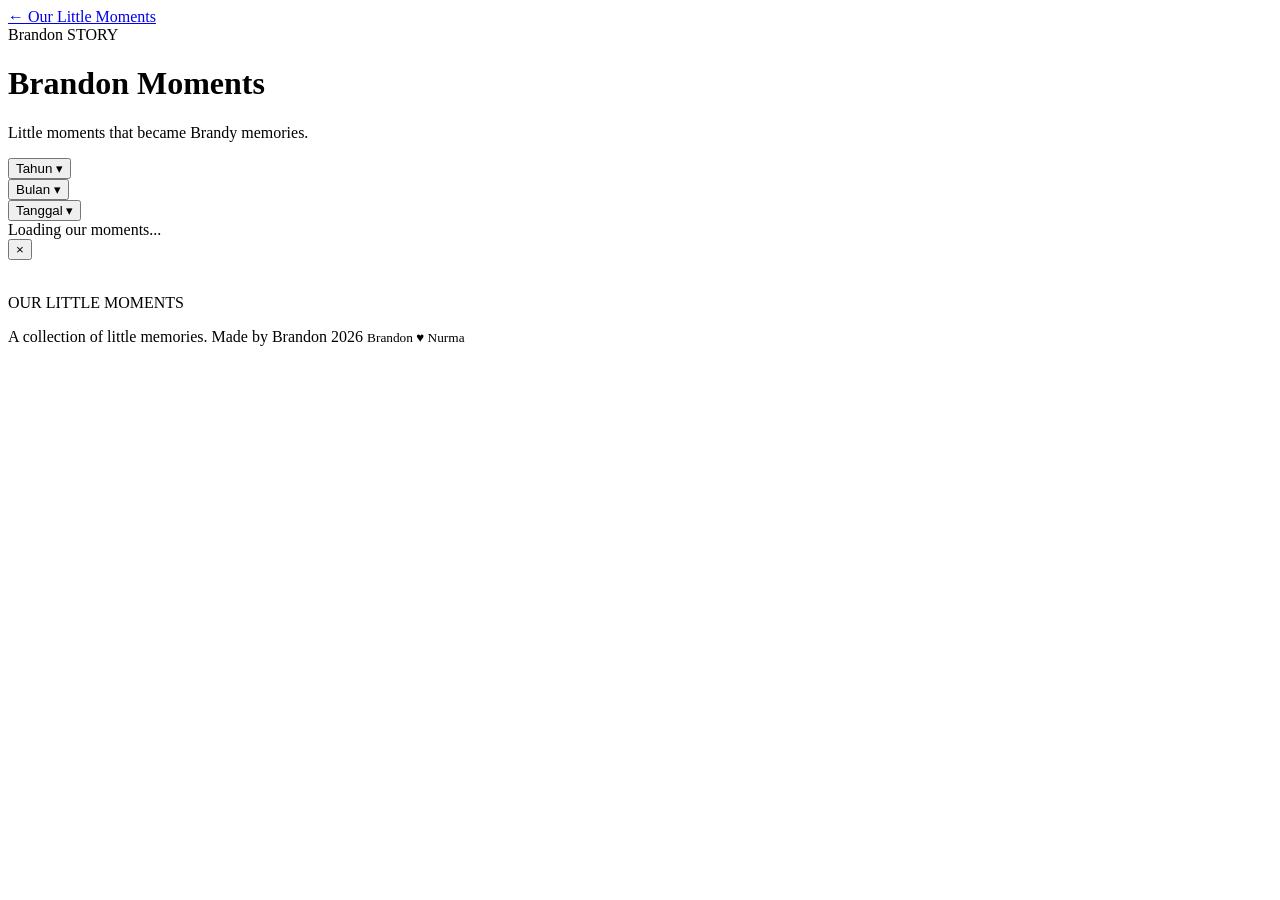
==== brandon.html @ 457f75f1 "Initial commit" ====
<!DOCTYPE html>
<html lang="en">

<head>

  <meta charset="UTF-8">

  <meta
    name="viewport"
    content="width=device-width, initial-scale=1.0"
  >

  <title>Nurma Moments — Princess Little Moments</title>


  <!-- ============================================
       GOOGLE FONTS
  ============================================ -->

  <link
    rel="preconnect"
    href="https://fonts.googleapis.com"
  >

  <link
    rel="preconnect"
    href="https://fonts.gstatic.com"
    crossorigin
  >

  <link
    href="https://fonts.googleapis.com/css2?family=Cormorant+Garamond:wght@400;500;600&family=DM+Sans:wght@400;500;600&display=swap"
    rel="stylesheet"
  >


  <!-- ============================================
       MAIN CSS
  ============================================ -->

  <link
    rel="stylesheet"
    href="brandon.css"
  >

</head>


<body>


  <!-- ============================================
       HEADER
  ============================================ -->

  <header class="moments-header">

    <a
      href="index.html"
      class="back-button"
    >
      ← Our Little Moments
    </a>


    <div class="page-title">

      <div class="eyebrow">
        Brandon STORY
      </div>

      <h1>
        Brandon Moments
      </h1>

      <p>
        Little moments that became Brandy memories.
      </p>

    </div>

  </header>



  <!-- ============================================
       MAIN CONTENT
  ============================================ -->

  <main class="moments-container">


    <!-- ============================================
         FILTER
    ============================================ -->

    <section
      class="moments-filter"
      id="momentsFilter"
    >


      <!-- ==========================================
           YEAR FILTER
      ========================================== -->

      <div
        class="filter-dropdown"
        id="yearDropdown"
      >

        <button
          type="button"
          class="filter-button"
          id="yearButton"
          aria-haspopup="listbox"
          aria-expanded="false"
        >

          <span id="yearButtonText">
            Tahun
          </span>

          <span class="filter-arrow">
            ▾
          </span>

        </button>


        <div
          class="filter-menu"
          id="yearFilter"
          role="listbox"
        ></div>

      </div>



      <!-- ==========================================
           MONTH FILTER
      ========================================== -->

      <div
        class="filter-dropdown"
        id="monthDropdown"
      >

        <button
          type="button"
          class="filter-button"
          id="monthButton"
          aria-haspopup="listbox"
          aria-expanded="false"
        >

          <span id="monthButtonText">
            Bulan
          </span>

          <span class="filter-arrow">
            ▾
          </span>

        </button>


        <div
          class="filter-menu"
          id="monthFilter"
          role="listbox"
        ></div>

      </div>



      <!-- ==========================================
           DATE FILTER
      ========================================== -->

      <div
        class="filter-dropdown"
        id="dateDropdown"
      >

        <button
          type="button"
          class="filter-button"
          id="dateButton"
          aria-haspopup="listbox"
          aria-expanded="false"
        >

          <span id="dateButtonText">
            Tanggal
          </span>

          <span class="filter-arrow">
            ▾
          </span>

        </button>


        <div
          class="filter-menu"
          id="dateFilter"
          role="listbox"
        ></div>

      </div>


    </section>



    <!-- ============================================
         TIMELINE
    ============================================ -->

    <section class="moments-content">

      <div
        id="momentsTimeline"
        class="moments-timeline"
      >

        <div class="loading">
          Loading our moments...
        </div>

      </div>

    </section>


  </main>



  <!-- ============================================
       PHOTO LIGHTBOX
  ============================================ -->

  <div
    id="photoLightbox"
    class="photo-lightbox"
    onclick="closePhotoPreview()"
  >


    <!-- ==========================================
         CLOSE BUTTON
    ========================================== -->

    <button
      type="button"
      class="photo-lightbox-close"
      onclick="event.stopPropagation(); closePhotoPreview()"
      aria-label="Close"
    >
      ×
    </button>


    <!-- ==========================================
         LIGHTBOX CONTENT
    ========================================== -->

    <div
      class="photo-lightbox-content"
      onclick="event.stopPropagation()"
    >

      <img
        id="photoLightboxImage"
        class="photo-lightbox-image"
        src=""
        alt=""
      >


      <div
        id="photoLightboxCaption"
        class="photo-lightbox-caption"
      ></div>

    </div>


  </div>



  <!-- ============================================
       FOOTER
       SAME STRUCTURE AS HOME
  ============================================ -->

  <footer>


    <!-- ==========================================
         FOOTER TITLE
    ========================================== -->

    <p class="footer-title">
      OUR LITTLE MOMENTS
    </p>


    <!-- ==========================================
         FOOTER SUBTITLE
    ========================================== -->

    <span class="footer-subtitle">
      A collection of little memories.
    </span>


    <!-- ==========================================
         SITE CREDIT
    ========================================== -->

    <span class="site-credit">
      Made by Brandon 2026
    </span>


    <!-- ==========================================
         RELATIONSHIP MARK
    ========================================== -->

    <small class="site-watermark">
      Brandon <span class="heart-icon" aria-label="love">♥</span> Nurma
    </small>


  </footer>



  <!-- ============================================
       JAVASCRIPT
  ============================================ -->

  <script src="brandon.js"></script>


</body>

</html>
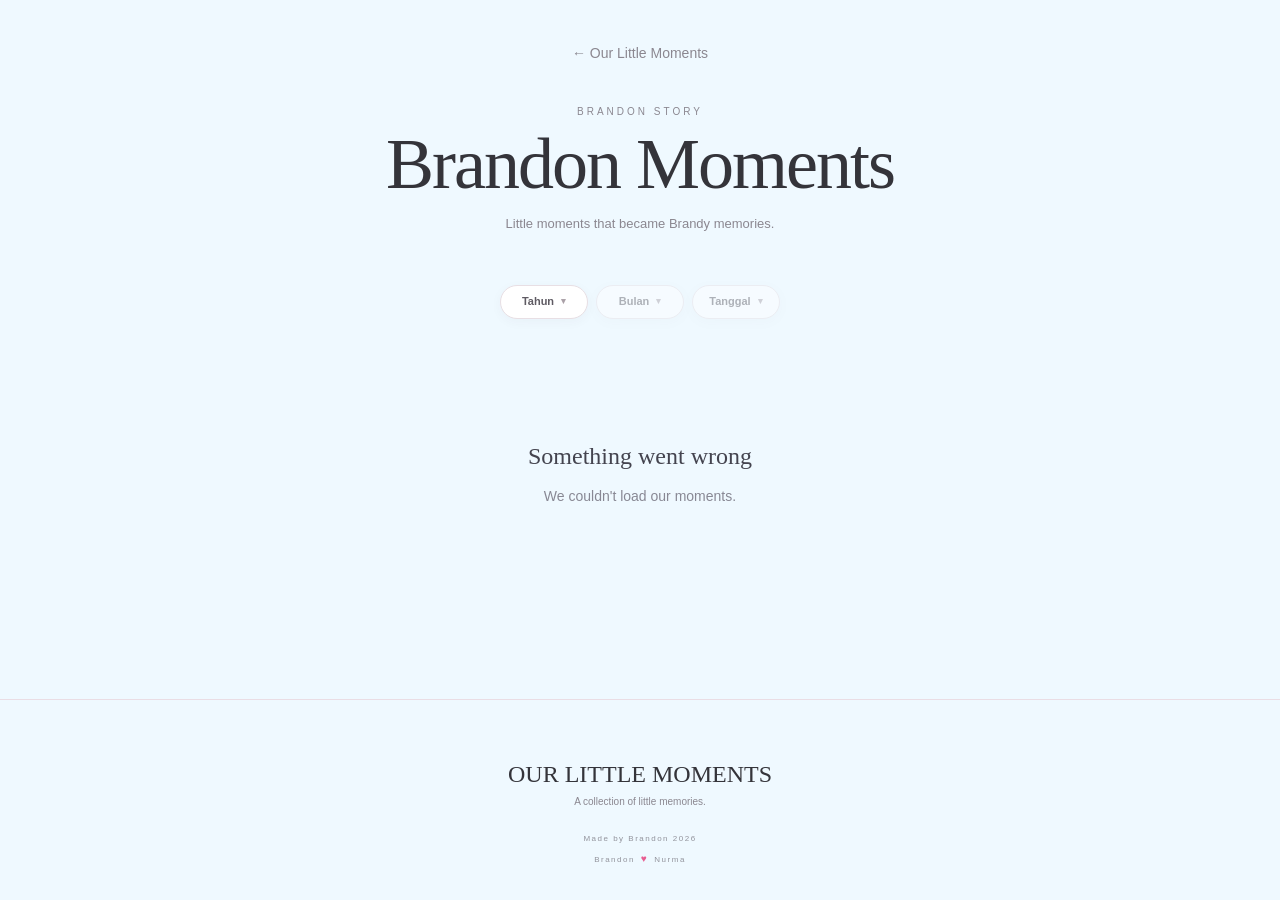
==== commit 365b3eb2: "update headline" ====
--- a/brandon.html
+++ b/brandon.html
@@ -10,7 +10,7 @@
     content="width=device-width, initial-scale=1.0"
   >
 
-  <title>Nurma Moments — Princess Little Moments</title>
+  <title>Brandon Moments — Prince Little Moments</title>
 
 
   <!-- ============================================
--- a/brandon.css
+++ b/brandon.css
@@ -0,0 +1,2540 @@
+/* ============================================
+   GLOBAL
+============================================ */
+
+:root {
+  --background: #EFF9FF;
+  --surface: #EFF9FF;
+  --pink-soft: #FFF3F8;
+  --pink-hard: #E85D91;
+  --blue-soft: #EFF9FF;
+  --blue-hard: #3FA9D8;
+  --text: #34343A;
+  --muted: #8B8790;
+  --border: #EADDE4;
+  --white: #FFFFFF;
+}
+
+* {
+  margin: 0;
+  padding: 0;
+  box-sizing: border-box;
+}
+
+html {
+  scroll-behavior: smooth;
+}
+
+body {
+  min-height: 100vh;
+  margin: 0;
+  padding: 0;
+  display: flex;
+  flex-direction: column;
+  background: var(--background);
+  color: var(--text);
+  font-family:
+    "DM Sans",
+    -apple-system,
+    BlinkMacSystemFont,
+    "Segoe UI",
+    sans-serif;
+  line-height: 1.6;
+  overflow-x: hidden;
+}
+
+button {
+  font-family: inherit;
+}
+
+a {
+  color: inherit;
+}
+
+
+/* ============================================
+   HEADER
+============================================ */
+
+.moments-header {
+  width: 100%;
+  padding: 32px 24px 38px;
+  text-align: center;
+}
+
+.back-button {
+  display: inline-block;
+  margin-bottom: 40px;
+  color: var(--muted);
+  text-decoration: none;
+  font-size: 14px;
+  transition: color 0.2s ease;
+}
+
+.back-button:hover {
+  color: var(--pink-hard);
+}
+
+.page-title {
+  width: 100%;
+  max-width: 700px;
+  margin: 0 auto;
+  text-align: center;
+}
+
+.page-title .eyebrow {
+  margin-bottom: 10px;
+  font-size: 10px;
+  font-weight: 500;
+  letter-spacing: 3px;
+  text-transform: uppercase;
+  color: var(--muted);
+}
+
+.page-title h1 {
+  margin: 0;
+  font-family:
+    "Cormorant Garamond",
+    Georgia,
+    serif;
+  font-size: clamp(48px, 8vw, 72px);
+  font-weight: 500;
+  line-height: 0.95;
+  letter-spacing: -2px;
+  color: var(--text);
+}
+
+.page-title p {
+  margin: 14px 0 0;
+  font-size: 13px;
+  color: var(--muted);
+  line-height: 1.7;
+}
+
+
+/* ============================================
+   MAIN
+============================================ */
+
+.moments-container {
+  flex: 1;
+  width: min(
+    900px,
+    calc(100% - 48px)
+  );
+  margin: 0 auto;
+  text-align: center;
+}
+
+
+/* ============================================
+   FILTER AREA
+============================================ */
+
+.moments-filter {
+  position: relative;
+  z-index: 1000;
+  display: flex;
+  align-items: center;
+  justify-content: center;
+  gap: 8px;
+  width: 100%;
+  margin: 0 auto 38px;
+  text-align: center;
+}
+
+
+/* ============================================
+   FILTER DROPDOWN
+============================================ */
+
+.filter-dropdown {
+  position: relative;
+  display: inline-block;
+}
+
+
+/* ============================================
+   FILTER BUTTON
+============================================ */
+
+.filter-button {
+  appearance: none;
+  -webkit-appearance: none;
+
+  display: inline-flex;
+  align-items: center;
+  justify-content: center;
+
+  gap: 7px;
+
+  min-width: 88px;
+  height: 34px;
+
+  padding: 0 13px;
+
+  border: 1px solid #e8dfe4;
+  border-radius: 999px;
+
+  background: #ffffff;
+  color: #5f5b63;
+
+  font-family: inherit;
+  font-size: 11px;
+  font-weight: 600;
+  line-height: 1;
+
+  cursor: pointer;
+  white-space: nowrap;
+  outline: none;
+
+  box-shadow:
+    0 3px 12px
+    rgba(80, 60, 80, 0.04);
+
+  transition:
+    border-color 0.2s ease,
+    color 0.2s ease,
+    box-shadow 0.2s ease;
+}
+
+.filter-button:hover {
+  background: #ffffff;
+  border-color: #e6b3c7;
+  color: #d95782;
+
+  box-shadow:
+    0 5px 16px
+    rgba(80, 60, 80, 0.06);
+}
+
+.filter-button:focus-visible {
+  background: #ffffff;
+  border-color: #e3a6bd;
+
+  box-shadow:
+    0 0 0 3px
+    rgba(232, 169, 192, 0.12);
+}
+
+
+/* ============================================
+   OPEN FILTER
+============================================ */
+
+.filter-dropdown.open .filter-button {
+  background: #ffffff;
+  border-color: #e3a6bd;
+  color: #d95782;
+
+  box-shadow:
+    0 5px 18px
+    rgba(80, 60, 80, 0.08);
+}
+
+
+/* ============================================
+   SELECTED FILTER
+============================================ */
+
+.filter-dropdown:has(.filter-option.selected) .filter-button {
+  background: #ffffff;
+  border-color: #e3a6bd;
+  color: #d95782;
+  font-weight: 700;
+
+  box-shadow:
+    0 4px 14px
+    rgba(232, 93, 140, 0.08);
+}
+
+.filter-dropdown:has(.filter-option.selected) .filter-button:hover {
+  background: #ffffff;
+  border-color: #df8fab;
+  color: #cf4f79;
+  font-weight: 700;
+
+  box-shadow:
+    0 5px 16px
+    rgba(232, 93, 140, 0.10);
+}
+
+.filter-dropdown.open:has(.filter-option.selected) .filter-button {
+  background: #ffffff;
+  border-color: #df8fab;
+  color: #cf4f79;
+  font-weight: 700;
+
+  box-shadow:
+    0 5px 18px
+    rgba(232, 93, 140, 0.10);
+}
+
+
+/* ============================================
+   FILTER ARROW
+============================================ */
+
+.filter-arrow {
+  display: inline-block;
+  font-size: 9px;
+  line-height: 1;
+  color: #aaa0a7;
+
+  transition:
+    transform 0.2s ease,
+    color 0.2s ease;
+}
+
+.filter-dropdown.open .filter-arrow {
+  transform: rotate(180deg);
+  color: #d95782;
+}
+
+.filter-dropdown:has(.filter-option.selected) .filter-arrow {
+  color: #d95782;
+}
+
+
+/* ============================================
+   FILTER MENU
+============================================ */
+
+.filter-menu {
+  position: absolute;
+
+  top: calc(100% + 7px);
+  left: 50%;
+
+  transform:
+    translateX(-50%)
+    translateY(-4px);
+
+  min-width: 130px;
+  max-height: 240px;
+
+  overflow-x: hidden;
+  overflow-y: auto;
+
+  padding: 6px;
+
+  background: #ffffff;
+
+  border: 1px solid #eee4e9;
+  border-radius: 14px;
+
+  box-shadow:
+    0 12px 35px
+    rgba(70, 50, 65, 0.10);
+
+  opacity: 0;
+  visibility: hidden;
+  pointer-events: none;
+
+  transition:
+    opacity 0.18s ease,
+    visibility 0.18s ease,
+    transform 0.18s ease;
+
+  z-index: 9999;
+}
+
+.filter-dropdown.open .filter-menu {
+  opacity: 1;
+  visibility: visible;
+  pointer-events: auto;
+
+  transform:
+    translateX(-50%)
+    translateY(0);
+}
+
+
+/* ============================================
+   FILTER OPTION
+============================================ */
+
+.filter-option {
+  display: flex;
+  align-items: center;
+  justify-content: center;
+
+  width: 100%;
+  min-height: 32px;
+
+  padding: 7px 12px;
+
+  border: none;
+  border-radius: 9px;
+
+  background: transparent;
+  color: #66616a;
+
+  font-family: inherit;
+  font-size: 11px;
+  font-weight: 500;
+
+  cursor: pointer;
+  text-align: center;
+  white-space: nowrap;
+
+  transition:
+    background-color 0.15s ease,
+    color 0.15s ease,
+    font-weight 0.15s ease;
+}
+
+.filter-option:hover {
+  background: #fff3f7;
+  color: #d95782;
+}
+
+.filter-option.selected {
+  background: #fff0f5;
+  color: #d95782;
+  font-weight: 700;
+}
+
+.filter-option.selected:hover {
+  background: #ffe7f0;
+  color: #cf4f79;
+}
+
+
+/* ============================================
+   DISABLED FILTER
+============================================ */
+
+.filter-dropdown.disabled {
+  opacity: 0.45;
+}
+
+.filter-dropdown.disabled .filter-button {
+  cursor: default;
+}
+
+
+/* ============================================
+   FILTER SCROLLBAR
+============================================ */
+
+.filter-menu::-webkit-scrollbar {
+  width: 4px;
+}
+
+.filter-menu::-webkit-scrollbar-track {
+  background: transparent;
+}
+
+.filter-menu::-webkit-scrollbar-thumb {
+  background: #ead4de;
+  border-radius: 10px;
+}
+
+
+/* ============================================
+   HIDDEN
+============================================ */
+
+.hidden {
+  display: none !important;
+}
+
+
+/* ============================================
+   TIMELINE
+============================================ */
+
+.moments-timeline {
+  position: relative;
+  width: 100%;
+  padding-bottom: 60px;
+}
+
+
+/* ============================================
+   YEAR SECTION
+============================================ */
+
+.year-section {
+  width: 100%;
+  margin-bottom: 90px;
+}
+
+.year-title {
+  position: relative;
+  width: 100%;
+
+  margin: 0 0 55px;
+
+  text-align: center;
+
+  font-family:
+    "Cormorant Garamond",
+    Georgia,
+    serif;
+
+  font-size: 36px;
+  font-weight: 500;
+  line-height: 1;
+
+  color: #5b8fc9;
+}
+
+.year-title::before,
+.year-title::after {
+  content: "";
+
+  position: absolute;
+  top: 50%;
+
+  width: 35%;
+  height: 1px;
+
+  background: #dcebf8;
+}
+
+.year-title::before {
+  left: 0;
+}
+
+.year-title::after {
+  right: 0;
+}
+
+
+/* ============================================
+   TIMELINE
+============================================ */
+
+.timeline {
+  position: relative;
+  width: 100%;
+}
+
+.timeline::before {
+  content: "";
+
+  position: absolute;
+
+  left: 140px;
+  top: 0;
+  bottom: 0;
+
+  width: 2px;
+
+  background: #f5c5d8;
+}
+
+
+/* ============================================
+   MEMORY ITEM
+============================================ */
+
+.memory-item {
+  position: relative;
+
+  display: grid;
+
+  grid-template-columns:
+    110px
+    1fr;
+
+  column-gap: 70px;
+
+  margin-bottom: 70px;
+
+  text-align: left;
+}
+
+
+/* ============================================
+   MEMORY DATE
+============================================ */
+
+.memory-date {
+  text-align: right;
+  padding-top: 8px;
+}
+
+.memory-day {
+  font-family:
+    "Cormorant Garamond",
+    Georgia,
+    serif;
+
+  font-size: 38px;
+  line-height: 1;
+
+  color: #e85d8c;
+}
+
+.memory-month {
+  margin-top: 5px;
+
+  font-size: 11px;
+  font-weight: 700;
+  letter-spacing: 2px;
+
+  text-transform: uppercase;
+
+  color: #9a9aa5;
+}
+
+
+/* ============================================
+   MEMORY CONTENT
+============================================ */
+
+.memory-content {
+  position: relative;
+  min-width: 0;
+}
+
+
+/* ============================================
+   MEMORY DOT
+============================================ */
+
+.memory-dot {
+  position: absolute;
+
+  left: -50px;
+  top: 12px;
+
+  width: 20px;
+  height: 20px;
+
+  border-radius: 50%;
+
+  background: #e85d8c;
+
+  border: 5px solid #FFF3F8;
+
+  box-shadow:
+    0 0 0 2px
+    #f5c5d8;
+}
+
+
+/* ============================================
+   MEMORY CARD
+============================================ */
+
+.memory-card {
+  width: 100%;
+
+  background: #ffffff;
+
+  border: 1px solid #f2e5eb;
+  border-radius: 20px;
+
+  padding: 24px;
+
+  box-shadow:
+    0 8px 30px
+    rgba(80, 60, 80, 0.05);
+}
+
+
+/* ============================================
+   MEMORY LOCATION
+============================================ */
+
+.memory-location {
+  margin-bottom: 8px;
+
+  font-size: 12px;
+  font-weight: 700;
+  letter-spacing: 1.5px;
+
+  text-transform: uppercase;
+
+  color: #5b8fc9;
+}
+
+
+/* ============================================
+   MEMORY TITLE
+============================================ */
+
+.memory-title {
+  margin: 0 0 20px;
+
+  font-family:
+    "Cormorant Garamond",
+    Georgia,
+    serif;
+
+  font-size: 23px;
+  font-weight: 500;
+  line-height: 1.35;
+
+  color: #34343d;
+
+  white-space: normal;
+  overflow: visible;
+}
+
+
+/* ============================================
+   DATE MEMORY
+============================================ */
+
+.date-memory {
+  width: 100%;
+  margin: 0;
+}
+
+.date-memory + .date-memory {
+  margin-top: 28px;
+  padding-top: 28px;
+
+  border-top:
+    1px solid #f2e8ed;
+}
+
+
+/* ============================================
+   GALLERY WRAPPER
+============================================ */
+
+.memory-gallery-wrapper {
+  position: relative;
+
+  width: 100%;
+  min-width: 0;
+
+  overflow: visible;
+}
+
+
+/* ============================================
+   PHOTO GALLERY
+============================================ */
+
+.memory-gallery {
+  position: relative;
+
+  display: flex;
+
+  flex-direction: row;
+  flex-wrap: nowrap;
+
+  align-items: flex-start;
+
+  width: 100%;
+
+  margin: 0;
+
+  padding:
+    2px
+    2px
+    12px;
+
+  gap: 16px;
+
+  overflow-x: auto;
+  overflow-y: hidden;
+
+  white-space: nowrap;
+
+  scroll-behavior: smooth;
+
+  scroll-snap-type: x proximity;
+
+  scrollbar-width: thin;
+
+  scrollbar-color:
+    #f5c5d8
+    transparent;
+}
+
+
+/* ============================================
+   PHOTO CARD
+============================================ */
+
+.memory-gallery > .memory-photo-card,
+.memory-photo-card {
+  position: relative;
+
+  flex:
+    0 0
+    calc((100% - 16px) / 2);
+
+  width:
+    calc((100% - 16px) / 2);
+
+  min-width:
+    calc((100% - 16px) / 2);
+
+  max-width:
+    calc((100% - 16px) / 2);
+
+  display: flex;
+
+  flex-direction: column;
+
+  align-items: stretch;
+  justify-content: flex-start;
+
+  align-self: flex-start;
+
+  margin: 0 !important;
+  padding: 0;
+
+  top: auto;
+  transform: none;
+
+  text-align: center;
+
+  scroll-snap-align: start;
+
+  flex-shrink: 0;
+}
+
+
+/* ============================================
+   PHOTO LOCATION
+============================================ */
+
+.memory-photo-location {
+  width: 100%;
+
+  min-height: 34px;
+
+  margin:
+    0
+    0
+    8px;
+
+  padding:
+    0
+    2px;
+
+  display: flex;
+
+  align-items: center;
+  justify-content: center;
+
+  text-align: center;
+
+  font-size: 11px;
+  font-weight: 700;
+  letter-spacing: 1px;
+
+  text-transform: uppercase;
+
+  color: #5b8fc9;
+
+  line-height: 1.35;
+
+  white-space: normal;
+
+  overflow-wrap: break-word;
+  word-break: break-word;
+
+  flex-shrink: 0;
+}
+
+
+/* ============================================
+   PHOTO WRAPPER
+============================================ */
+
+.memory-photo-wrapper {
+  position: relative;
+
+  width: 100%;
+  height: auto;
+
+  margin: 0;
+  padding: 0;
+
+  overflow: hidden;
+
+  border-radius: 12px;
+
+  background: #f7f7f9;
+
+  flex-shrink: 0;
+
+  align-self: stretch;
+}
+
+
+/* ============================================
+   PHOTO LINK
+============================================ */
+
+.memory-photo-link {
+  display: block;
+
+  width: 100%;
+  height: auto;
+
+  margin: 0;
+  padding: 0;
+
+  text-decoration: none;
+
+  color: inherit;
+
+  line-height: 0;
+}
+
+
+/* ============================================
+   PHOTO
+============================================ */
+
+.memory-photo {
+  display: block;
+
+  width: 100%;
+  height: auto;
+
+  max-width: 100%;
+
+  margin: 0;
+  padding: 0;
+
+  border-radius: 12px;
+
+  background: #f7f7f9;
+
+  cursor: pointer;
+
+  object-fit: contain;
+
+  transition:
+    transform 0.3s ease,
+    box-shadow 0.3s ease;
+}
+
+.memory-photo:hover {
+  transform: scale(1.015);
+
+  box-shadow:
+    0 8px 22px
+    rgba(80, 60, 80, 0.12);
+}
+
+
+/* ============================================
+   PHOTO CAPTION
+   CAPTION WAJIB MENGIKUTI LEBAR FOTO
+============================================ */
+
+.memory-photo-caption {
+  display: -webkit-box;
+
+  width: 100%;
+  max-width: 100%;
+
+  margin:
+    9px
+    0
+    0;
+
+  padding:
+    0
+    2px;
+
+  color: #625d65;
+
+  font-size: 11px;
+  font-weight: 400;
+
+  line-height: 1.5;
+
+  text-align: center;
+
+  white-space: normal;
+
+  word-break: break-word;
+  overflow-wrap: anywhere;
+
+  cursor: pointer;
+
+  -webkit-box-orient: vertical;
+  -webkit-line-clamp: 2;
+
+  overflow: hidden;
+
+  transition:
+    max-height 0.25s ease;
+}
+
+
+/* ============================================
+   EXPANDED PHOTO CAPTION
+============================================ */
+
+.memory-photo-caption.expanded {
+  display: block;
+
+  width: 100%;
+  max-width: 100%;
+
+  -webkit-line-clamp: unset;
+
+  overflow: visible;
+
+  white-space: normal;
+
+  word-break: break-word;
+  overflow-wrap: anywhere;
+}
+
+
+/* ============================================
+   CAPTION EXPAND LINK
+============================================ */
+
+.caption-expand {
+  display: inline-block;
+
+  max-width: 100%;
+
+  margin-top: 4px;
+
+  color: #5b8fc9;
+
+  font-size: 9px;
+  font-weight: 600;
+
+  text-decoration: underline;
+  text-decoration-thickness: 1px;
+  text-underline-offset: 2px;
+
+  cursor: pointer;
+
+  transition:
+    color 0.2s ease;
+}
+
+.caption-expand:hover {
+  color: #e85d91;
+}
+
+
+/* ============================================
+   GALLERY SCROLLBAR
+============================================ */
+
+.memory-gallery::-webkit-scrollbar {
+  height: 5px;
+}
+
+.memory-gallery::-webkit-scrollbar-track {
+  background: transparent;
+}
+
+.memory-gallery::-webkit-scrollbar-thumb {
+  background: #f5c5d8;
+  border-radius: 10px;
+}
+
+
+/* ============================================
+   RIGHT SCROLL BUTTON
+   HANYA UNTUK GALLERY > 2 FOTO
+============================================ */
+
+.gallery-scroll-right {
+  position: absolute;
+
+  top: 4px;
+  right: 5px;
+
+  z-index: 50;
+
+  width: 32px;
+  height: 32px;
+
+  display: flex;
+
+  align-items: center;
+  justify-content: center;
+
+  border: none;
+  border-radius: 50%;
+
+  background: rgba(255, 255, 255, 0.96);
+
+  color: #d95782;
+
+  font-size: 18px;
+  font-weight: 500;
+
+  line-height: 1;
+
+  cursor: pointer;
+
+  box-shadow: none;
+
+  backdrop-filter: blur(4px);
+
+  transition:
+    background 0.2s ease,
+    color 0.2s ease,
+    transform 0.2s ease;
+}
+
+.gallery-scroll-right:hover {
+  background: #ffffff;
+
+  color: #c94e78;
+
+  transform: translateX(2px);
+
+  box-shadow: none;
+}
+
+.gallery-scroll-right:active {
+  transform: translateX(3px);
+
+  box-shadow: none;
+}
+
+
+/* ============================================
+   IMPORTANT:
+   JS AKAN MENAMBAHKAN .hidden
+   JIKA FOTO <= 2
+============================================ */
+
+.gallery-scroll-right.hidden {
+  display: none !important;
+}
+
+
+/* ============================================
+   FALLBACK CSS
+   Jika JS menambahkan class no-scroll
+   pada gallery <= 2 foto
+============================================ */
+
+.memory-gallery.no-scroll {
+  overflow-x: hidden;
+  scroll-snap-type: none;
+}
+
+.memory-gallery.no-scroll + .gallery-scroll-right {
+  display: none !important;
+}
+
+
+/* ============================================
+   TEXT ONLY MEMORY
+============================================ */
+
+.memory-caption-only {
+  width: 100%;
+
+  color: #625d65;
+
+  font-size: 13px;
+  line-height: 1.6;
+
+  text-align: left;
+}
+
+
+/* ============================================
+   PHOTO LIGHTBOX
+============================================ */
+
+.photo-lightbox {
+  position: fixed;
+
+  inset: 0;
+
+  z-index: 9999;
+
+  display: flex;
+
+  align-items: center;
+  justify-content: center;
+
+  padding: 20px;
+
+  background:
+    rgba(25, 25, 35, 0.94);
+
+  opacity: 0;
+  visibility: hidden;
+
+  transition:
+    opacity 0.25s ease,
+    visibility 0.25s ease;
+}
+
+.photo-lightbox.active {
+  opacity: 1;
+  visibility: visible;
+}
+
+.photo-lightbox-content {
+  display: flex;
+
+  flex-direction: column;
+
+  align-items: center;
+  justify-content: center;
+
+  max-width: 95vw;
+  max-height: 95vh;
+
+  text-align: center;
+}
+
+.photo-lightbox-image {
+  display: block;
+
+  max-width: 95vw;
+  max-height: 82vh;
+
+  width: auto;
+  height: auto;
+
+  object-fit: contain;
+
+  border-radius: 12px;
+}
+
+.photo-lightbox-caption {
+  max-width: 700px;
+
+  margin-top: 15px;
+
+  color: #ffffff;
+
+  text-align: center;
+
+  font-size: 14px;
+  line-height: 1.5;
+}
+
+.photo-lightbox-close {
+  position: absolute;
+
+  top: 20px;
+  right: 24px;
+
+  width: 44px;
+  height: 44px;
+
+  border: none;
+  border-radius: 50%;
+
+  background:
+    rgba(255, 255, 255, 0.15);
+
+  color: #ffffff;
+
+  font-size: 30px;
+  line-height: 1;
+
+  cursor: pointer;
+
+  transition:
+    background 0.2s ease,
+    transform 0.2s ease;
+}
+
+.photo-lightbox-close:hover {
+  background:
+    rgba(255, 255, 255, 0.25);
+
+  transform: scale(1.05);
+}
+
+
+/* ============================================
+   LOADING
+============================================ */
+
+.loading {
+  width: 100%;
+
+  padding: 60px 20px;
+
+  text-align: center;
+
+  color: #99939a;
+
+  font-size: 13px;
+}
+
+
+/* ============================================
+   EMPTY / ERROR
+============================================ */
+
+.empty-state,
+.error-state {
+  width: 100%;
+
+  text-align: center;
+
+  padding: 80px 20px;
+
+  color: #888894;
+}
+
+.empty-state h2,
+.error-state h2 {
+  margin-bottom: 10px;
+
+  font-family:
+    "Cormorant Garamond",
+    Georgia,
+    serif;
+
+  font-weight: 500;
+
+  color: #44444f;
+}
+
+.empty-state p,
+.error-state p {
+  margin: 0;
+
+  font-size: 14px;
+
+  line-height: 1.6;
+}
+
+
+/* ============================================
+   FOOTER
+============================================ */
+
+footer {
+  flex-shrink: 0;
+
+  width: 100%;
+
+  margin: 0;
+
+  padding:
+    60px
+    24px
+    35px;
+
+  border-top:
+    1px solid
+    var(--border);
+
+  background:
+    var(--background);
+
+  text-align: center;
+
+  display: flex;
+
+  flex-direction: column;
+
+  align-items: center;
+  justify-content: center;
+}
+
+
+/* ============================================
+   FOOTER TITLE
+============================================ */
+
+.footer-title {
+  display: block;
+
+  width: 100%;
+
+  margin: 0;
+
+  font-family:
+    "Cormorant Garamond",
+    Georgia,
+    serif;
+
+  font-size: 24px;
+  font-weight: 500;
+  line-height: 1.2;
+
+  color: var(--text);
+
+  text-align: center;
+}
+
+
+/* ============================================
+   FOOTER SUBTITLE
+============================================ */
+
+.footer-subtitle {
+  display: block;
+
+  width: 100%;
+
+  margin:
+    5px
+    0
+    0;
+
+  font-family:
+    "DM Sans",
+    sans-serif;
+
+  font-size: 10px;
+  font-weight: 400;
+  line-height: 1.5;
+
+  color: var(--muted);
+
+  text-align: center;
+}
+
+
+/* ============================================
+   SITE CREDIT
+============================================ */
+
+.site-credit {
+  display: block;
+
+  width: 100%;
+
+  margin:
+    24px
+    auto
+    0;
+
+  padding: 0;
+
+  font-family:
+    "DM Sans",
+    sans-serif;
+
+  font-size: 8px;
+  font-weight: 500;
+  line-height: 1.4;
+
+  letter-spacing: 1.5px;
+
+  color:
+    rgba(90, 86, 96, 0.62);
+
+  text-align: center;
+
+  user-select: none;
+}
+
+
+/* ============================================
+   SITE WATERMARK
+============================================ */
+
+.site-watermark {
+  display: flex;
+
+  align-items: center;
+  justify-content: center;
+
+  width: 100%;
+
+  margin:
+    10px
+    auto
+    0;
+
+  padding: 0;
+
+  font-family:
+    "DM Sans",
+    sans-serif;
+
+  font-size: 8px;
+  font-weight: 500;
+  line-height: 1.4;
+
+  letter-spacing: 1.5px;
+
+  color:
+    rgba(90, 86, 96, 0.62);
+
+  text-align: center;
+
+  white-space: nowrap;
+
+  user-select: none;
+}
+
+
+/* ============================================
+   HEART ICON
+============================================ */
+
+.heart-icon {
+  display: inline-block;
+
+  margin:
+    0
+    6px;
+
+  color: var(--pink-hard);
+
+  font-size: 10px;
+  line-height: 1;
+
+  vertical-align: middle;
+}
+
+
+/* ============================================
+   DESKTOP
+============================================ */
+
+@media (min-width: 768px) {
+
+  .moments-header {
+    padding:
+      40px
+      40px
+      50px;
+  }
+
+  .moments-container {
+    width:
+      min(
+        900px,
+        calc(100% - 80px)
+      );
+  }
+
+  footer {
+    padding:
+      60px
+      40px
+      35px;
+  }
+
+
+  /* ==========================================
+     GALLERY DESKTOP
+  ========================================== */
+
+  .memory-gallery {
+    display: flex;
+
+    flex-direction: row;
+    flex-wrap: nowrap;
+
+    gap: 16px;
+
+    overflow-x: auto;
+    overflow-y: hidden;
+
+    align-items: flex-start;
+
+    scroll-behavior: smooth;
+    scroll-snap-type: x proximity;
+  }
+
+
+  /* ==========================================
+     PHOTO CARD DESKTOP
+     2 FOTO TERLIHAT SEKALIGUS
+  ========================================== */
+
+  .memory-gallery > .memory-photo-card,
+  .memory-photo-card {
+
+    flex:
+      0 0
+      calc((100% - 16px) / 2);
+
+    width:
+      calc((100% - 16px) / 2);
+
+    min-width:
+      calc((100% - 16px) / 2);
+
+    max-width:
+      calc((100% - 16px) / 2);
+
+    display: flex;
+
+    flex-direction: column;
+
+    align-items: stretch;
+    justify-content: flex-start;
+
+    align-self: flex-start;
+
+    margin: 0 !important;
+    padding: 0;
+
+    position: relative;
+
+    top: auto;
+    transform: none;
+
+    flex-shrink: 0;
+  }
+
+
+  /* ==========================================
+     LOCATION DESKTOP
+  ========================================== */
+
+  .memory-photo-location {
+    width: 100%;
+
+    min-height: 34px;
+
+    margin:
+      0
+      0
+      8px;
+
+    padding:
+      0
+      2px;
+
+    display: flex;
+
+    align-items: center;
+    justify-content: center;
+
+    text-align: center;
+
+    font-size: 11px;
+    font-weight: 700;
+
+    letter-spacing: 1px;
+
+    line-height: 1.35;
+  }
+
+
+  /* ==========================================
+     PHOTO DESKTOP
+  ========================================== */
+
+  .memory-photo-wrapper {
+    width: 100%;
+
+    height: auto;
+
+    margin: 0;
+    padding: 0;
+  }
+
+  .memory-photo {
+    width: 100%;
+
+    height: auto;
+
+    max-width: 100%;
+
+    object-fit: contain;
+  }
+
+  .memory-photo-caption {
+    width: 100%;
+    max-width: 100%;
+
+    font-size: 11px;
+    line-height: 1.5;
+  }
+
+
+  /* ==========================================
+     ARROW DESKTOP
+  ========================================== */
+
+  .gallery-scroll-right {
+    top: 4px;
+    right: 5px;
+
+    width: 32px;
+    height: 32px;
+
+    font-size: 18px;
+
+    border: none;
+
+    box-shadow: none;
+  }
+}
+
+
+/* ============================================
+   TABLET
+============================================ */
+
+@media (min-width: 651px) and (max-width: 900px) {
+
+  .memory-gallery {
+    display: flex;
+
+    flex-direction: row;
+    flex-wrap: nowrap;
+
+    gap: 14px;
+
+    align-items: flex-start;
+
+    overflow-x: auto;
+    overflow-y: hidden;
+
+    scroll-behavior: smooth;
+    scroll-snap-type: x proximity;
+  }
+
+  .memory-gallery > .memory-photo-card,
+  .memory-photo-card {
+
+    flex:
+      0 0
+      calc((100% - 14px) / 2);
+
+    width:
+      calc((100% - 14px) / 2);
+
+    min-width:
+      calc((100% - 14px) / 2);
+
+    max-width:
+      calc((100% - 14px) / 2);
+
+    align-self: flex-start;
+
+    margin: 0 !important;
+
+    top: auto;
+    transform: none;
+
+    flex-shrink: 0;
+  }
+
+  .memory-photo-location {
+    min-height: 32px;
+
+    margin-bottom: 7px;
+
+    font-size: 10px;
+  }
+
+  .memory-photo-wrapper {
+    width: 100%;
+    height: auto;
+  }
+
+  .memory-photo {
+    width: 100%;
+    height: auto;
+
+    object-fit: contain;
+  }
+
+  .memory-photo-caption {
+    width: 100%;
+    max-width: 100%;
+
+    font-size: 10px;
+  }
+
+  .gallery-scroll-right {
+    top: 4px;
+    right: 4px;
+
+    width: 30px;
+    height: 30px;
+
+    border: none;
+
+    box-shadow: none;
+  }
+}
+
+
+/* ============================================
+   MOBILE
+============================================ */
+
+@media (max-width: 650px) {
+
+  /* ==========================================
+     HEADER
+  ========================================== */
+
+  .moments-header {
+    padding:
+      30px
+      20px
+      36px;
+  }
+
+  .back-button {
+    margin-bottom: 30px;
+    font-size: 13px;
+  }
+
+  .page-title h1 {
+    font-size:
+      clamp(
+        48px,
+        14vw,
+        64px
+      );
+
+    line-height: 0.92;
+    letter-spacing: -1.5px;
+  }
+
+  .page-title p {
+    margin-top: 12px;
+    font-size: 12px;
+  }
+
+
+  /* ==========================================
+     MAIN CONTAINER
+  ========================================== */
+
+  .moments-container {
+    width:
+      calc(100% - 32px);
+
+    margin:
+      0 auto;
+  }
+
+
+  /* ==========================================
+     FILTER
+  ========================================== */
+
+  .moments-filter {
+    justify-content: center;
+
+    gap: 5px;
+
+    margin-bottom: 32px;
+  }
+
+  .filter-button {
+    min-width: 76px;
+
+    height: 30px;
+
+    padding:
+      0
+      9px;
+
+    gap: 5px;
+
+    font-size: 9px;
+  }
+
+  .filter-arrow {
+    font-size: 8px;
+  }
+
+  .filter-menu {
+    min-width: 115px;
+
+    max-height: 200px;
+
+    border-radius: 12px;
+  }
+
+  .filter-option {
+    min-height: 30px;
+
+    padding:
+      6px
+      10px;
+
+    font-size: 10px;
+  }
+
+
+  /* ==========================================
+     YEAR
+  ========================================== */
+
+  .year-section {
+    margin-bottom: 65px;
+  }
+
+  .year-title {
+    margin-bottom: 40px;
+
+    font-size: 30px;
+  }
+
+  .year-title::before,
+  .year-title::after {
+    width: 25%;
+  }
+
+
+  /* ==========================================
+     TIMELINE
+  ========================================== */
+
+  .timeline::before {
+    left: 16px;
+
+    width: 2px;
+  }
+
+
+  /* ==========================================
+     MEMORY ITEM
+  ========================================== */
+
+  .memory-item {
+    display: block;
+
+    padding-left: 42px;
+
+    margin-bottom: 45px;
+
+    text-align: left;
+  }
+
+  .memory-date {
+    text-align: left;
+
+    padding:
+      0
+      0
+      12px;
+  }
+
+  .memory-day {
+    display: inline;
+
+    font-size: 28px;
+  }
+
+  .memory-month {
+    display: inline;
+
+    margin-left: 8px;
+  }
+
+  .memory-dot {
+    left: -34px;
+    top: 5px;
+  }
+
+
+  /* ==========================================
+     MEMORY CARD
+  ========================================== */
+
+  .memory-card {
+    padding: 18px;
+
+    border-radius: 16px;
+  }
+
+  .memory-title {
+    margin:
+      0
+      0
+      12px;
+
+    font-size: 20px;
+  }
+
+
+  /* ==========================================
+     DATE MEMORY
+  ========================================== */
+
+  .date-memory + .date-memory {
+    margin-top: 22px;
+
+    padding-top: 22px;
+  }
+
+
+  /* ==========================================
+     GALLERY WRAPPER MOBILE
+  ========================================== */
+
+  .memory-gallery-wrapper {
+    position: relative;
+
+    width: 100%;
+    min-width: 0;
+
+    overflow: visible;
+  }
+
+
+  /* ==========================================
+     GALLERY MOBILE
+  ========================================== */
+
+  .memory-gallery {
+    display: flex;
+
+    flex-direction: row;
+    flex-wrap: nowrap;
+
+    gap: 10px;
+
+    width: 100%;
+
+    margin: 0;
+
+    padding:
+      2px
+      2px
+      10px;
+
+    overflow-x: auto;
+    overflow-y: hidden;
+
+    align-items: flex-start;
+
+    scroll-behavior: smooth;
+
+    scroll-snap-type: x proximity;
+
+    scrollbar-width: thin;
+
+    scrollbar-color:
+      #f5c5d8
+      transparent;
+  }
+
+
+  /* ==========================================
+     PHOTO CARD MOBILE
+     2 FOTO TERLIHAT
+  ========================================== */
+
+  .memory-gallery > .memory-photo-card,
+  .memory-photo-card {
+
+    flex:
+      0 0
+      calc((100% - 10px) / 2);
+
+    width:
+      calc((100% - 10px) / 2);
+
+    min-width:
+      calc((100% - 10px) / 2);
+
+    max-width:
+      calc((100% - 10px) / 2);
+
+    display: flex;
+
+    flex-direction: column;
+
+    align-items: stretch;
+    justify-content: flex-start;
+
+    align-self: flex-start;
+
+    margin: 0 !important;
+
+    padding: 0;
+
+    position: relative;
+
+    top: auto;
+    transform: none;
+
+    flex-shrink: 0;
+  }
+
+
+  /* ==========================================
+     PHOTO LOCATION MOBILE
+  ========================================== */
+
+  .memory-photo-location {
+    width: 100%;
+
+    min-height: 30px;
+
+    margin:
+      0
+      0
+      6px;
+
+    padding:
+      0
+      1px;
+
+    display: flex;
+
+    align-items: center;
+    justify-content: center;
+
+    font-size: 9px;
+    font-weight: 700;
+
+    letter-spacing: 0.8px;
+
+    line-height: 1.3;
+
+    text-align: center;
+
+    white-space: normal;
+
+    overflow-wrap: break-word;
+    word-break: break-word;
+  }
+
+
+  /* ==========================================
+     PHOTO WRAPPER MOBILE
+  ========================================== */
+
+  .memory-photo-wrapper {
+    width: 100%;
+
+    height: auto;
+
+    margin: 0;
+    padding: 0;
+
+    border-radius: 10px;
+
+    overflow: hidden;
+
+    aspect-ratio: auto;
+  }
+
+
+  /* ==========================================
+     PHOTO MOBILE
+  ========================================== */
+
+  .memory-photo {
+    display: block;
+
+    width: 100%;
+    height: auto;
+
+    max-width: 100%;
+
+    margin: 0;
+    padding: 0;
+
+    border-radius: 10px;
+
+    object-fit: contain;
+  }
+
+
+  /* ==========================================
+     PHOTO CAPTION MOBILE
+  ========================================== */
+
+  .memory-photo-caption {
+    display: -webkit-box;
+
+    width: 100%;
+    max-width: 100%;
+
+    margin-top: 7px;
+
+    padding:
+      0
+      1px;
+
+    font-size: 10px;
+
+    line-height: 1.45;
+
+    white-space: normal;
+
+    word-break: break-word;
+    overflow-wrap: anywhere;
+
+    -webkit-box-orient: vertical;
+    -webkit-line-clamp: 2;
+
+    overflow: hidden;
+  }
+
+
+  /* ==========================================
+     EXPANDED CAPTION MOBILE
+  ========================================== */
+
+  .memory-photo-caption.expanded {
+    display: block;
+
+    width: 100%;
+    max-width: 100%;
+
+    white-space: normal;
+
+    word-break: break-word;
+    overflow-wrap: anywhere;
+
+    overflow: visible;
+  }
+
+
+  /* ==========================================
+     CAPTION EXPAND MOBILE
+  ========================================== */
+
+  .caption-expand {
+    display: inline-block;
+
+    max-width: 100%;
+
+    margin-top: 3px;
+
+    font-size: 8px;
+  }
+
+
+  /* ==========================================
+     RIGHT SCROLL BUTTON MOBILE
+  ========================================== */
+
+  .gallery-scroll-right {
+    position: absolute;
+
+    top: 3px;
+    right: 3px;
+
+    z-index: 100;
+
+    width: 30px;
+    height: 30px;
+
+    display: flex;
+
+    align-items: center;
+    justify-content: center;
+
+    border: none;
+
+    border-radius: 50%;
+
+    background:
+      rgba(255, 255, 255, 0.96);
+
+    color: #d95782;
+
+    font-size: 16px;
+    font-weight: 500;
+
+    box-shadow: none;
+
+    backdrop-filter: blur(4px);
+
+    cursor: pointer;
+  }
+
+  .gallery-scroll-right:hover {
+    background: #ffffff;
+
+    color: #c94e78;
+
+    box-shadow: none;
+
+    transform: translateX(2px);
+  }
+
+  .gallery-scroll-right:active {
+    transform: translateX(3px);
+
+    box-shadow: none;
+  }
+
+
+  /* ==========================================
+     LIGHTBOX
+  ========================================== */
+
+  .photo-lightbox {
+    padding: 10px;
+  }
+
+  .photo-lightbox-image {
+    max-width: 96vw;
+    max-height: 80vh;
+  }
+
+  .photo-lightbox-caption {
+    max-width: 90vw;
+
+    font-size: 13px;
+  }
+
+  .photo-lightbox-close {
+    top: 12px;
+    right: 12px;
+
+    width: 40px;
+    height: 40px;
+
+    font-size: 26px;
+  }
+
+
+  /* ==========================================
+     FOOTER MOBILE
+  ========================================== */
+
+  footer {
+    width: 100%;
+
+    margin: 0;
+
+    padding:
+      50px
+      20px
+      30px;
+
+    border-top:
+      1px solid
+      var(--border);
+
+    background:
+      var(--background);
+
+    text-align: center;
+
+    display: flex;
+
+    flex-direction: column;
+
+    align-items: center;
+    justify-content: center;
+  }
+
+  .footer-title {
+    width: 100%;
+
+    font-size: 22px;
+
+    text-align: center;
+  }
+
+  .footer-subtitle {
+    width: 100%;
+
+    margin:
+      5px
+      0
+      0;
+
+    font-size: 9px;
+
+    text-align: center;
+  }
+
+  .site-credit {
+    width: 100%;
+
+    margin:
+      24px
+      auto
+      0;
+
+    font-size: 7px;
+
+    letter-spacing: 1px;
+
+    text-align: center;
+
+    white-space: nowrap;
+  }
+
+  .site-watermark {
+    width: 100%;
+
+    margin:
+      10px
+      auto
+      0;
+
+    font-size: 7px;
+
+    letter-spacing: 1px;
+
+    text-align: center;
+
+    white-space: nowrap;
+  }
+
+  .heart-icon {
+    margin:
+      0
+      5px;
+
+    font-size: 9px;
+  }
+}
+
+
+/* ============================================
+   VERY SMALL MOBILE
+   <= 400px
+============================================ */
+
+@media (max-width: 400px) {
+
+  .moments-container {
+    width:
+      calc(100% - 24px);
+  }
+
+  .memory-item {
+    padding-left: 38px;
+  }
+
+  .memory-dot {
+    left: -30px;
+  }
+
+  .memory-card {
+    padding: 15px;
+  }
+
+
+  /* ==========================================
+     GALLERY SMALL MOBILE
+  ========================================== */
+
+  .memory-gallery {
+    display: flex;
+
+    flex-direction: row;
+    flex-wrap: nowrap;
+
+    gap: 8px;
+
+    align-items: flex-start;
+
+    overflow-x: auto;
+    overflow-y: hidden;
+
+    scroll-behavior: smooth;
+
+    scroll-snap-type: x proximity;
+  }
+
+
+  /* ==========================================
+     PHOTO CARD SMALL MOBILE
+  ========================================== */
+
+  .memory-gallery > .memory-photo-card,
+  .memory-photo-card {
+
+    flex:
+      0 0
+      calc((100% - 8px) / 2);
+
+    width:
+      calc((100% - 8px) / 2);
+
+    min-width:
+      calc((100% - 8px) / 2);
+
+    max-width:
+      calc((100% - 8px) / 2);
+
+    align-self: flex-start;
+
+    margin: 0 !important;
+
+    top: auto;
+    transform: none;
+
+    flex-shrink: 0;
+  }
+
+
+  /* ==========================================
+     LOCATION SMALL MOBILE
+  ========================================== */
+
+  .memory-photo-location {
+    min-height: 27px;
+
+    margin-bottom: 5px;
+
+    font-size: 8px;
+
+    letter-spacing: 0.7px;
+  }
+
+
+  /* ==========================================
+     PHOTO SMALL MOBILE
+  ========================================== */
+
+  .memory-photo-wrapper {
+    width: 100%;
+
+    height: auto;
+
+    aspect-ratio: auto;
+  }
+
+  .memory-photo {
+    width: 100%;
+
+    height: auto;
+
+    max-width: 100%;
+
+    object-fit: contain;
+  }
+
+
+  /* ==========================================
+     CAPTION SMALL MOBILE
+  ========================================== */
+
+  .memory-photo-caption {
+    width: 100%;
+    max-width: 100%;
+
+    font-size: 9px;
+
+    line-height: 1.4;
+
+    word-break: break-word;
+    overflow-wrap: anywhere;
+  }
+
+
+  /* ==========================================
+     SCROLL BUTTON SMALL MOBILE
+  ========================================== */
+
+  .gallery-scroll-right {
+    width: 28px;
+    height: 28px;
+
+    font-size: 14px;
+
+    border: none;
+
+    box-shadow: none;
+  }
+}
